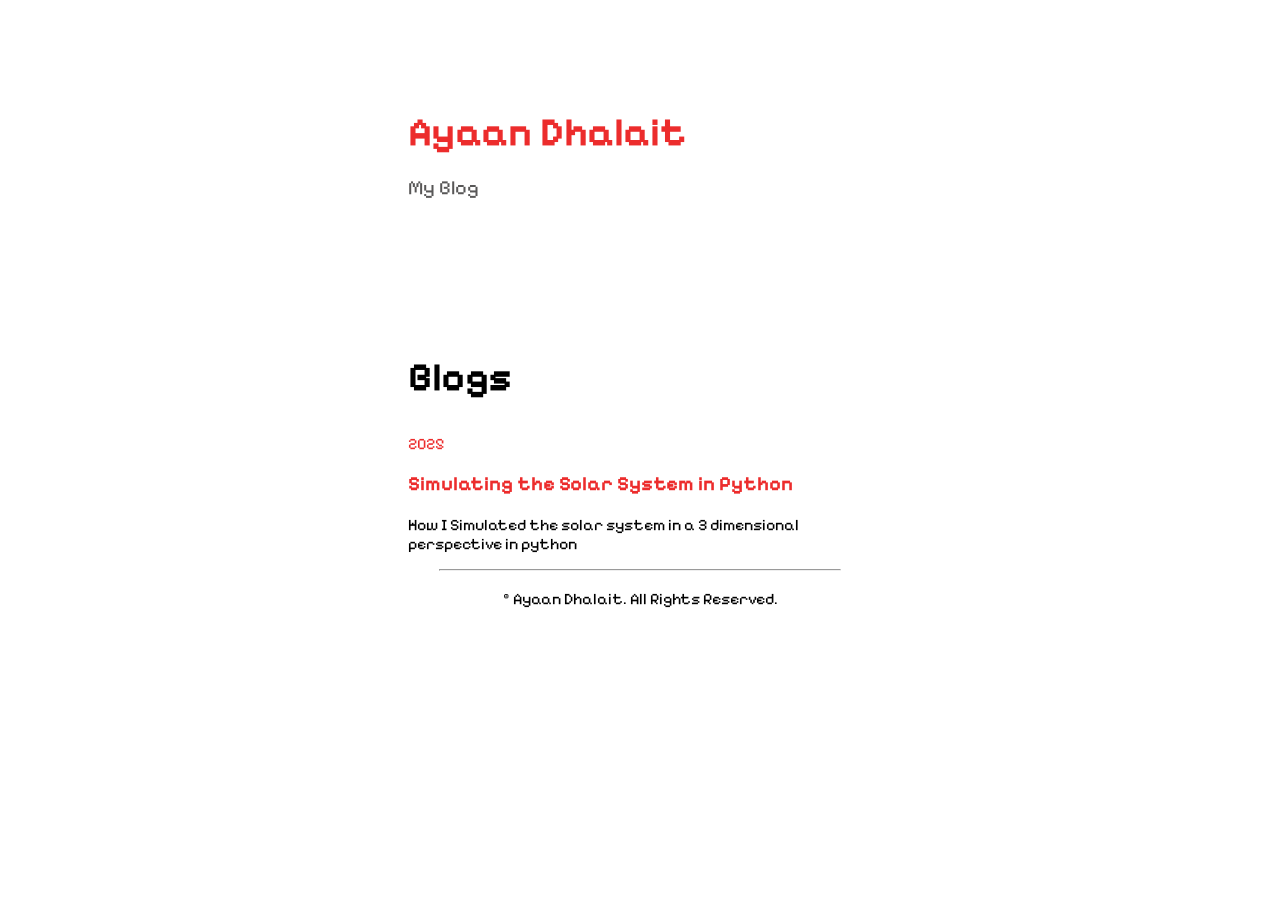
==== blogs/index.html @ 6e1c8e96 "Add files via upload" ====
<!DOCTYPE html>
<html lang="en">
<head>
<meta charset="UTF-8">
<meta http-equiv="X-UA-Compatible" content="IE=edge">
<meta name="viewport" content="width=device-width, initial-scale=1.0">

<title>Ayaan Dhalait | Blog</title>

<link rel="stylesheet" href="/styles.css">

<meta name="description" content="Blogs by Ayaan Dhalait about development, programming, and technology.">
<meta name="keywords" content="Ayaan Dhalait blog, programming blog, web development, python, developer blogs">
<meta name="author" content="Ayaan Dhalait">

<link rel="canonical" href="https://ayaan.is-a.dev/blogs/">

<meta property="og:title" content="Ayaan Dhalait Blogs">
<meta property="og:description" content="Thoughts, ideas, and technical blogs by Ayaan Dhalait.">
<meta property="og:url" content="https://ayaan.is-a.dev/blogs/">
<meta property="og:type" content="website">
<meta property="og:image" content="https://ayaan.is-a.dev/banner.png">

<meta name="twitter:card" content="summary_large_image">
<meta name="twitter:title" content="Ayaan Dhalait Blogs">
<meta name="twitter:description" content="Thoughts, ideas, and technical blogs by Ayaan Dhalait.">
<meta name="twitter:image" content="https://ayaan.is-a.dev/banner.png">
<meta name="twitter:creator" content="@AyaanDhalait">

<link rel="icon" href="/favicon.ico">

<link href="https://fonts.googleapis.com/css2?family=Pixelify+Sans:wght@400..700&display=swap" rel="stylesheet">

<script type="application/ld+json">
{
  "@context": "https://schema.org",
  "@type": "Blog",
  "name": "Ayaan Dhalait Blogs",
  "url": "https://ayaan.is-a.dev/blogs/",
  "description": "Blogs by Ayaan Dhalait about development and technology.",
  "author": {
    "@type": "Person",
    "name": "Ayaan Dhalait",
    "url": "https://ayaan.is-a.dev"
  }
}
</script>

</head>

<body>

<section class="hero">
    <div class="hero-content">
        <div class="text">
            <a href="/"><span class="name">Ayaan Dhalait</span></a>
            <p class="subtitle">My Blog</p>
        </div>
    </div>
</section>

<section class="exp">
    <h1>Blogs</h1>

    <div class="timeline" id="blog-list"></div>
</section>

<hr width="400px">

<footer>
    &copy; Ayaan Dhalait. All Rights Reserved.
</footer>

<script>
const blogs = [
    {
        year: "2025",
        title: "Simulating the Solar System in Python",
        description: "How I Simulated the solar system in a 3 dimensional perspective in python",
        url: "/blogs/solar-system"
    }
];

const container = document.getElementById("blog-list");

blogs.forEach(blog => {
    const item = document.createElement("div");
    item.className = "item";

    item.innerHTML = `
        <div class="year">${blog.year}</div>
        <div class="content">
            <h3><a href="${blog.url}">${blog.title}</a></h3>
            <p>${blog.description}</p>
        </div>
    `;

    container.appendChild(item);
});
</script>

</body>
</html>
---- styles.css ----
@import url('https://fonts.googleapis.com/css2?family=Pixelify+Sans:wght@400..700&display=swap');

body {
    font-family: 'Pixelify Sans', sans-serif;
}


section {
    padding-top: 100px;
    padding-left: 400px;
    padding-right: 400px;
}

.hero {
    display: flex;
}

.hero-content {
    display: flex;
    align-items: center;
    gap: 90px;
}

.text {
    display: flex;
    flex-direction: column;
    text-align: left;
}

.name {
    font-size: 40px;
    font-weight: 700;
    color: rgb(236, 44, 44);
}

.subtitle {
    color: rgb(47, 46, 46);
    font-size: 20px;
    opacity: 0.8;
}

strong {
    color: rgb(236, 44, 44);
}

h1 {
    font-size: 40px;
}

a {
    color: rgb(236, 44, 44);
    text-decoration: none;
    font-size: 20px;
}

footer {
    text-align: center;
    padding: 10px;
}

.year {
    color: rgb(236, 44, 44);
}

.pfp {
    width: 120px;
    height: 120px;
    border-radius: 50%;
    object-fit: cover;
}


@media screen and (max-width: 800px) {

    section {
        padding-left: 20px;
        padding-right: 20px;
        padding-top: 60px;
    }

    .hero {
        flex-direction: column;
        align-items: center;
        text-align: center;
    }

    .hero-content {
        flex-direction: column;
        gap: 20px;
    }

    .text {
        text-align: center;
    }

    h1 {
        font-size: 28px;
    }

    .name {
        font-size: 32px;
    }

    .subtitle {
        font-size: 16px;
    }

    .pfp {
        width: 90px;
        height: 90px;
    }
}
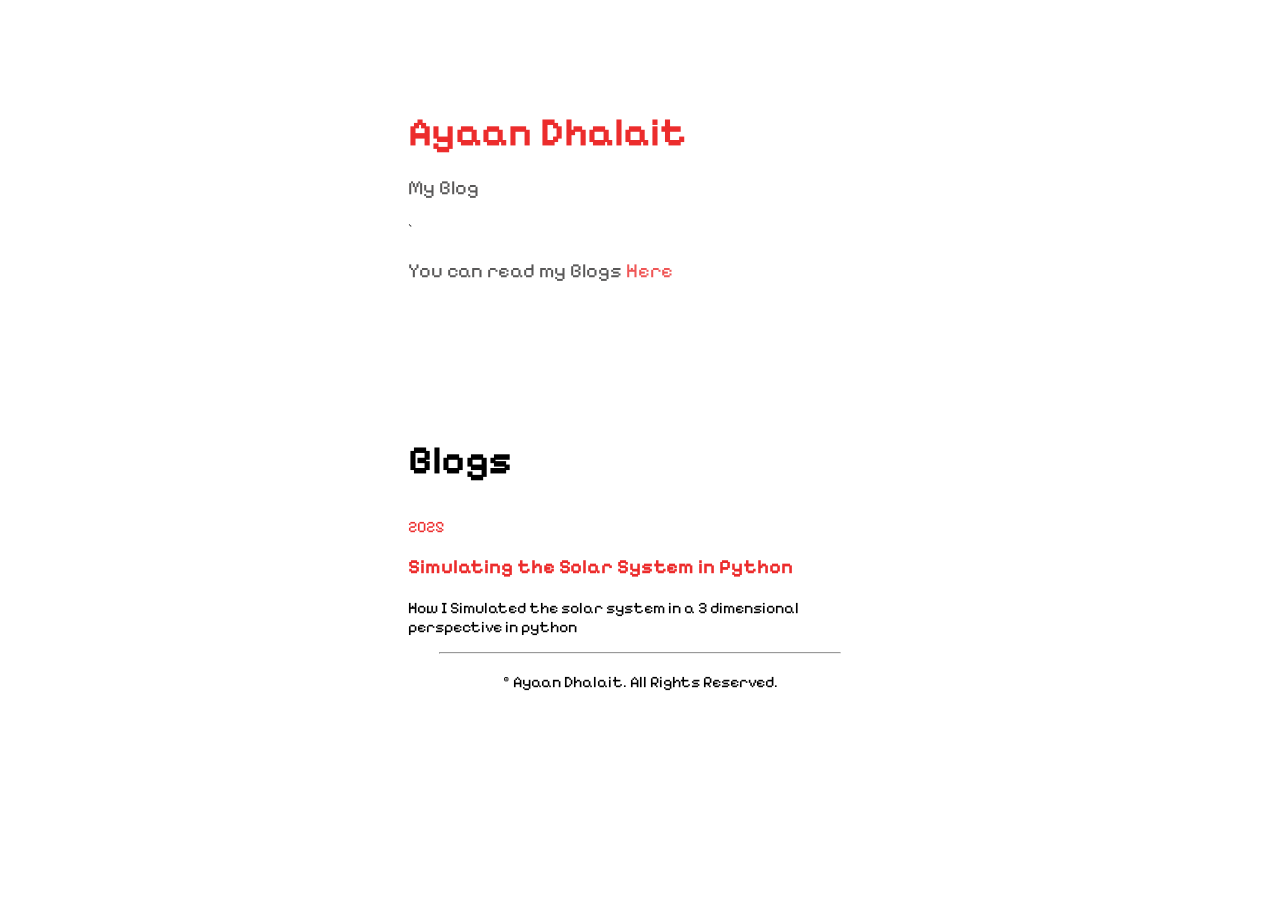
==== commit 07215e54: "Update index.html" ====
--- a/blogs/index.html
+++ b/blogs/index.html
@@ -55,6 +55,7 @@
         <div class="text">
             <a href="/"><span class="name">Ayaan Dhalait</span></a>
             <p class="subtitle">My Blog</p>
+          ` <p class="subtitle">You can read my Blogs <a href="/">Here</a></p>
         </div>
     </div>
 </section>
@@ -100,4 +101,4 @@
 </script>
 
 </body>
-</html>+</html>
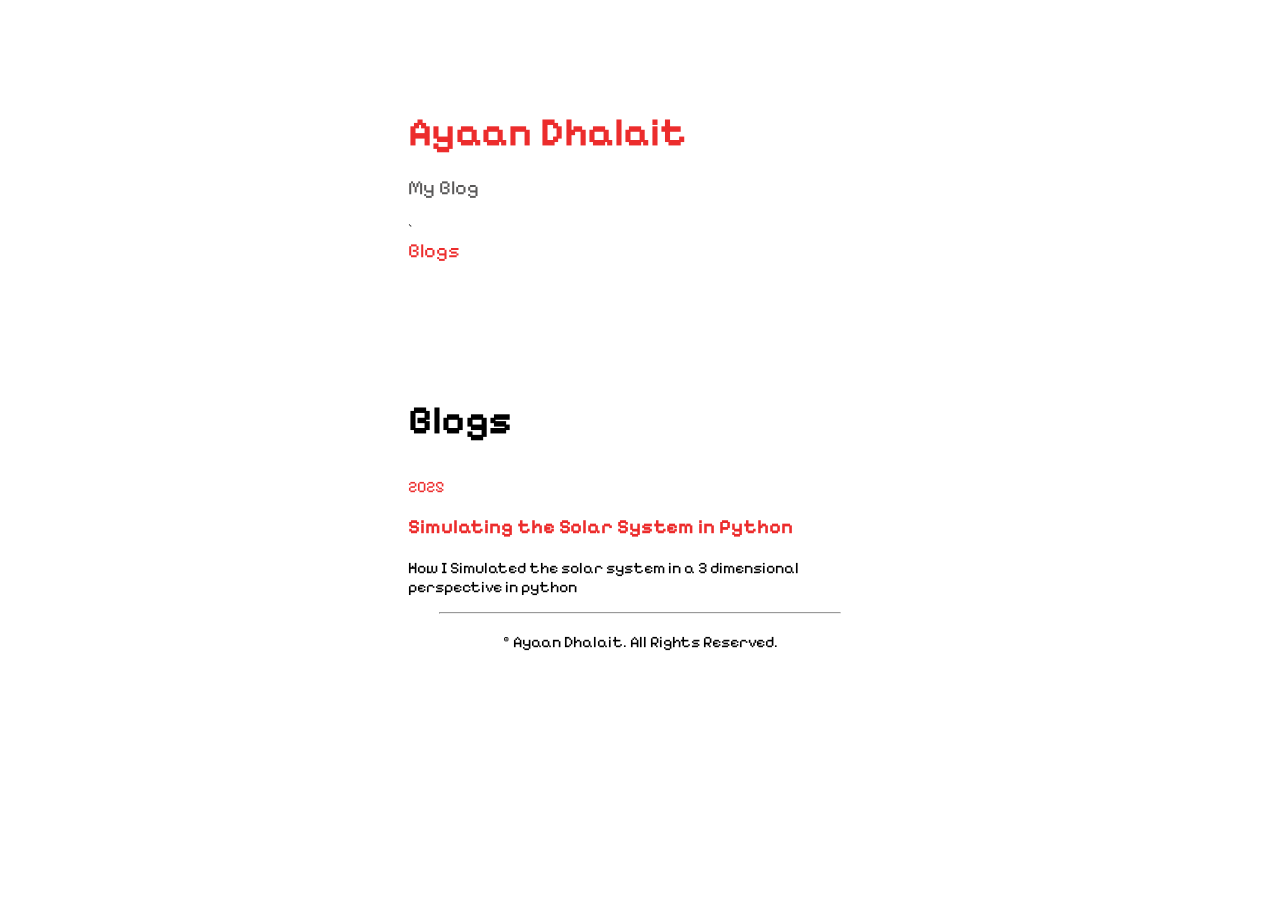
==== commit 4b7d0eb9: "Update index.html" ====
--- a/blogs/index.html
+++ b/blogs/index.html
@@ -55,7 +55,7 @@
         <div class="text">
             <a href="/"><span class="name">Ayaan Dhalait</span></a>
             <p class="subtitle">My Blog</p>
-          ` <p class="subtitle">You can read my Blogs <a href="/">Here</a></p>
+          ` <a href="/">Blogs</a>
         </div>
     </div>
 </section>
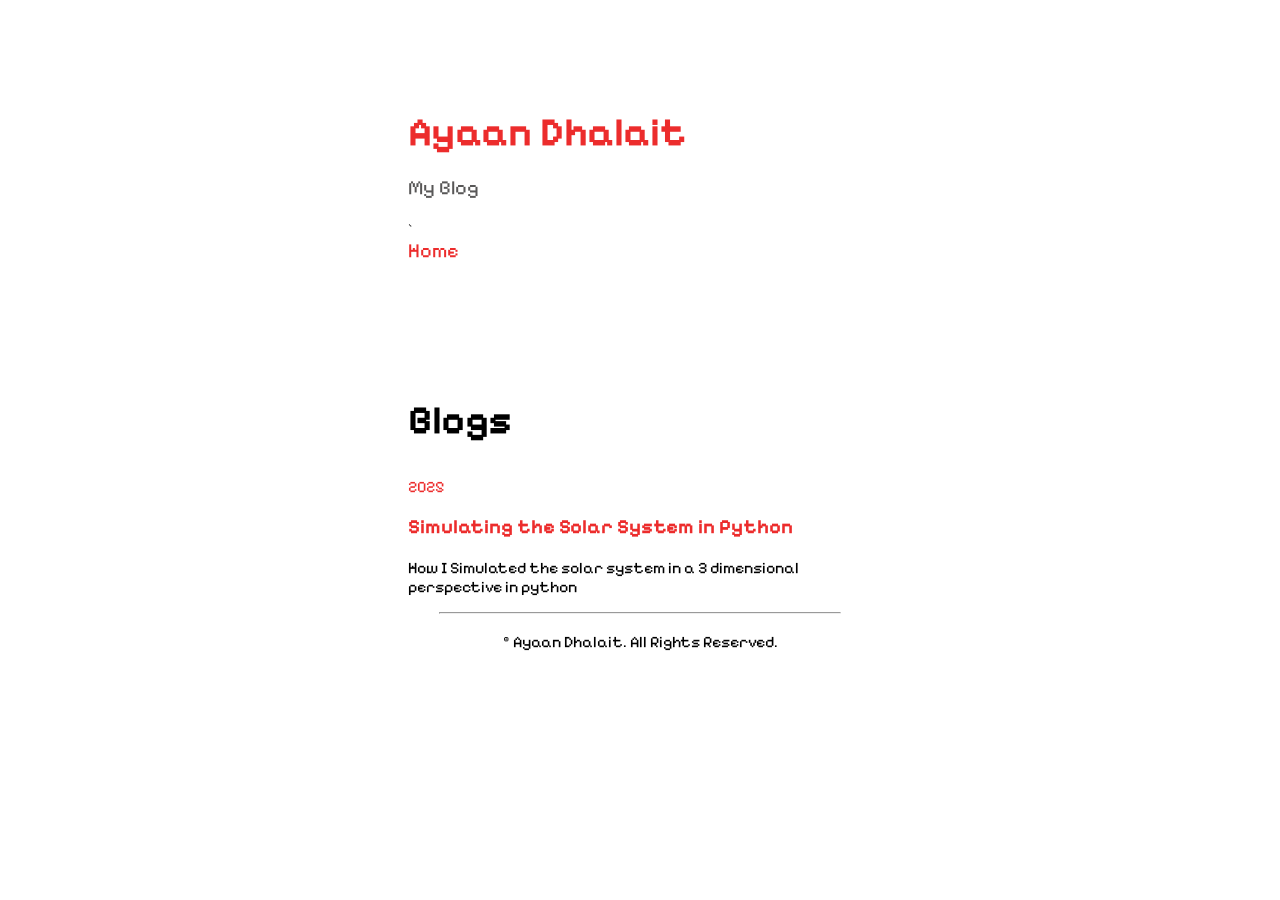
==== commit b1346606: "Update index.html" ====
--- a/blogs/index.html
+++ b/blogs/index.html
@@ -55,7 +55,7 @@
         <div class="text">
             <a href="/"><span class="name">Ayaan Dhalait</span></a>
             <p class="subtitle">My Blog</p>
-          ` <a href="/">Blogs</a>
+          ` <a href="/">Home</a>
         </div>
     </div>
 </section>
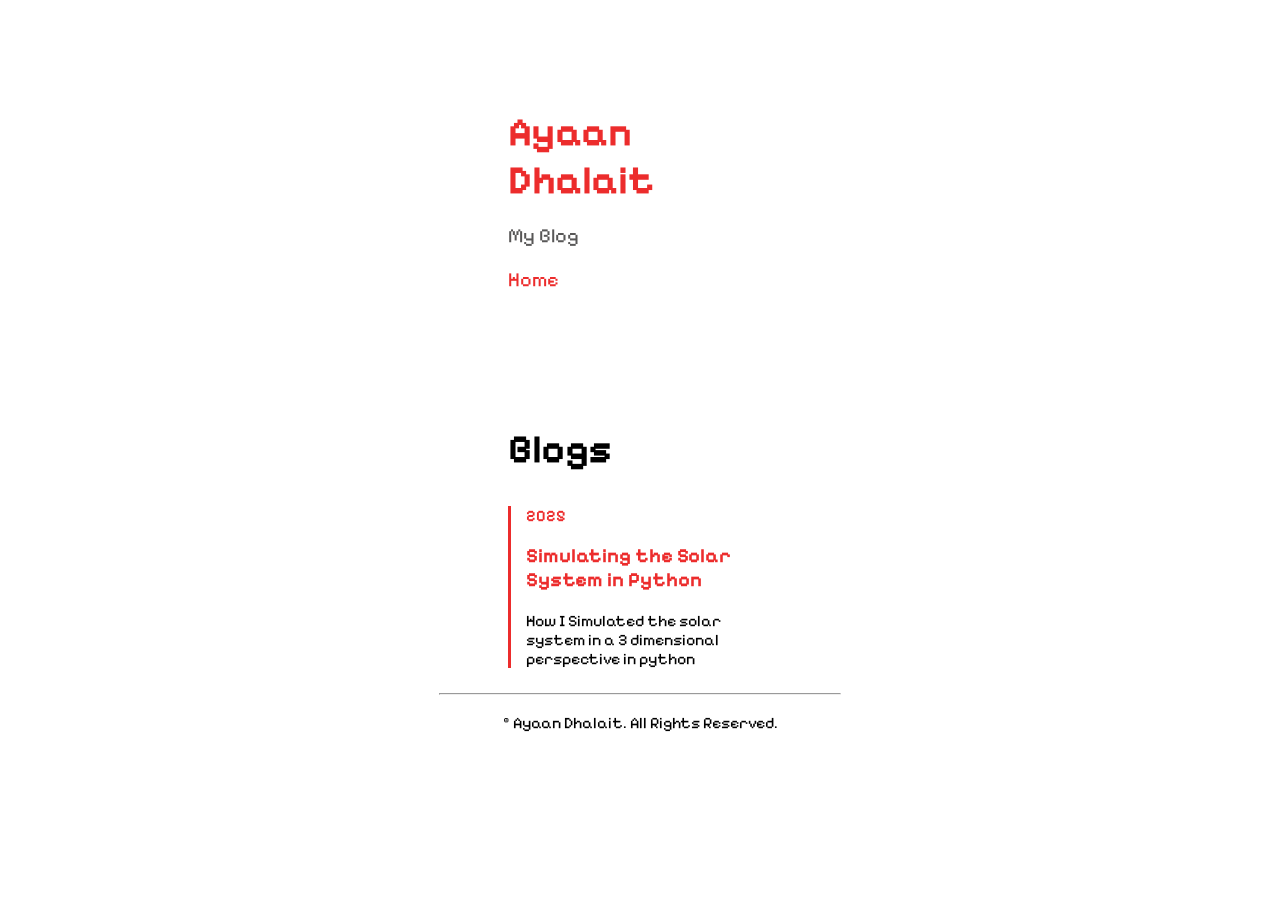
==== commit cdeffd10: "Update index.html" ====
--- a/blogs/index.html
+++ b/blogs/index.html
@@ -55,7 +55,7 @@
         <div class="text">
             <a href="/"><span class="name">Ayaan Dhalait</span></a>
             <p class="subtitle">My Blog</p>
-          ` <a href="/">Home</a>
+            <a href="/">Home</a>
         </div>
     </div>
 </section>
--- a/styles.css
+++ b/styles.css
@@ -7,8 +7,8 @@
 
 section {
     padding-top: 100px;
-    padding-left: 400px;
-    padding-right: 400px;
+    padding-left: 500px;
+    padding-right: 500px;
 }
 
 .hero {
@@ -58,8 +58,19 @@
     padding: 10px;
 }
 
+
+.timeline {
+    border-left: 3px solid rgb(236, 44, 44);
+    padding-left: 15px;
+}
+
+.item {
+    margin-bottom: 25px;
+}
+
 .year {
     color: rgb(236, 44, 44);
+    font-weight: 600;
 }
 
 .pfp {
@@ -69,6 +80,47 @@
     object-fit: cover;
 }
 
+.contact-form {
+    display: flex;
+    flex-direction: column;
+    gap: 15px;
+    margin-top: 20px;
+    max-width: 500px;
+}
+
+.contact-form input,
+.contact-form textarea {
+    font-family: 'Pixelify Sans', sans-serif;
+    padding: 12px;
+    border: 2px solid rgb(236, 44, 44);
+    background: transparent;
+    color: black;
+    font-size: 16px;
+    outline: none;
+    border-radius: 6px;
+}
+
+.contact-form input:focus,
+.contact-form textarea:focus {
+    border-color: black;
+}
+
+.contact-form button {
+    font-family: 'Pixelify Sans', sans-serif;
+    padding: 12px;
+    background: rgb(236, 44, 44);
+    color: white;
+    border: 2px solid black;
+    font-size: 18px;
+    cursor: pointer;
+    border-radius: 6px;
+    transition: 0.2s ease;
+}
+
+.contact-form button:hover {
+    background: rgb(255, 255, 255);
+    color: rgb(236, 44, 44);
+}
 
 @media screen and (max-width: 800px) {
 
@@ -109,4 +161,4 @@
         width: 90px;
         height: 90px;
     }
-}+}
